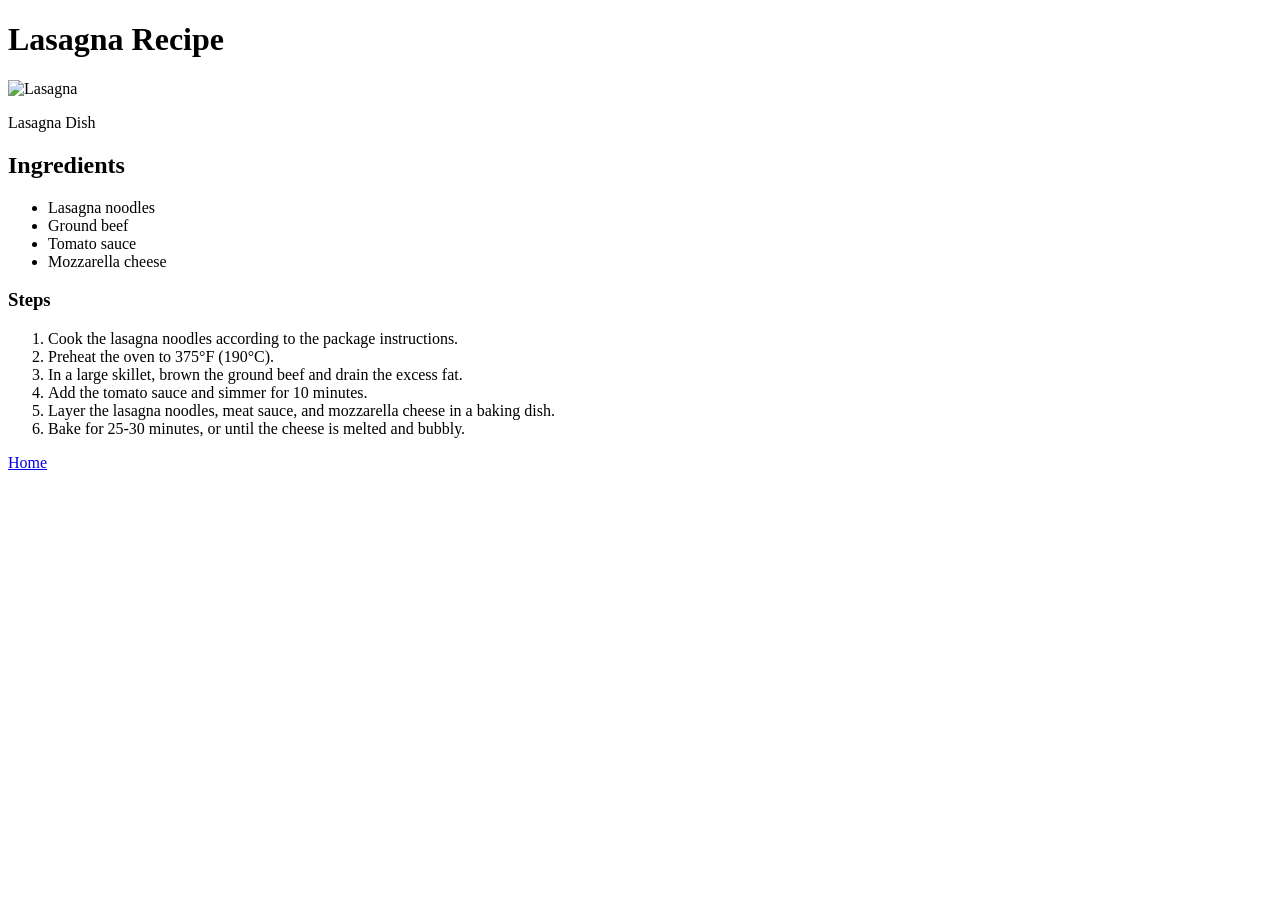
==== recipes/lasagna.html @ 20ebe1a3 "Initial commit: Add recipe pages and README" ====
<!DOCTYPE html>
<html lang="en">
<head>
    <meta charset="UTF-8">
    <meta name="viewport" content="width=device-width, initial-scale=1.0">
    <title>Lasagna Recipe</title>
</head>
<body>
    <h1>Lasagna Recipe</h1>
    <img src = "lasagnadish.jpg" alt = "Lasagna">
    <p>Lasagna Dish</p>
    <h2>Ingredients</h2>
    <ul>
        <li>Lasagna noodles</li>
        <li>Ground beef</li>
        <li>Tomato sauce</li>
        <li>Mozzarella cheese</li>
    </ul>
    <h3>Steps</h3>
    <ol>
        <li>Cook the lasagna noodles according to the package instructions.</li>
        <li>Preheat the oven to 375°F (190°C).</li>
        <li>In a large skillet, brown the ground beef and drain the excess fat.</li>
        <li>Add the tomato sauce and simmer for 10 minutes.</li>
        <li>Layer the lasagna noodles, meat sauce, and mozzarella cheese in a baking dish.</li>
        <li>Bake for 25-30 minutes, or until the cheese is melted and bubbly.</li>
    </ol>
    <a href = "../index.html">Home</a>
</body>
</html>
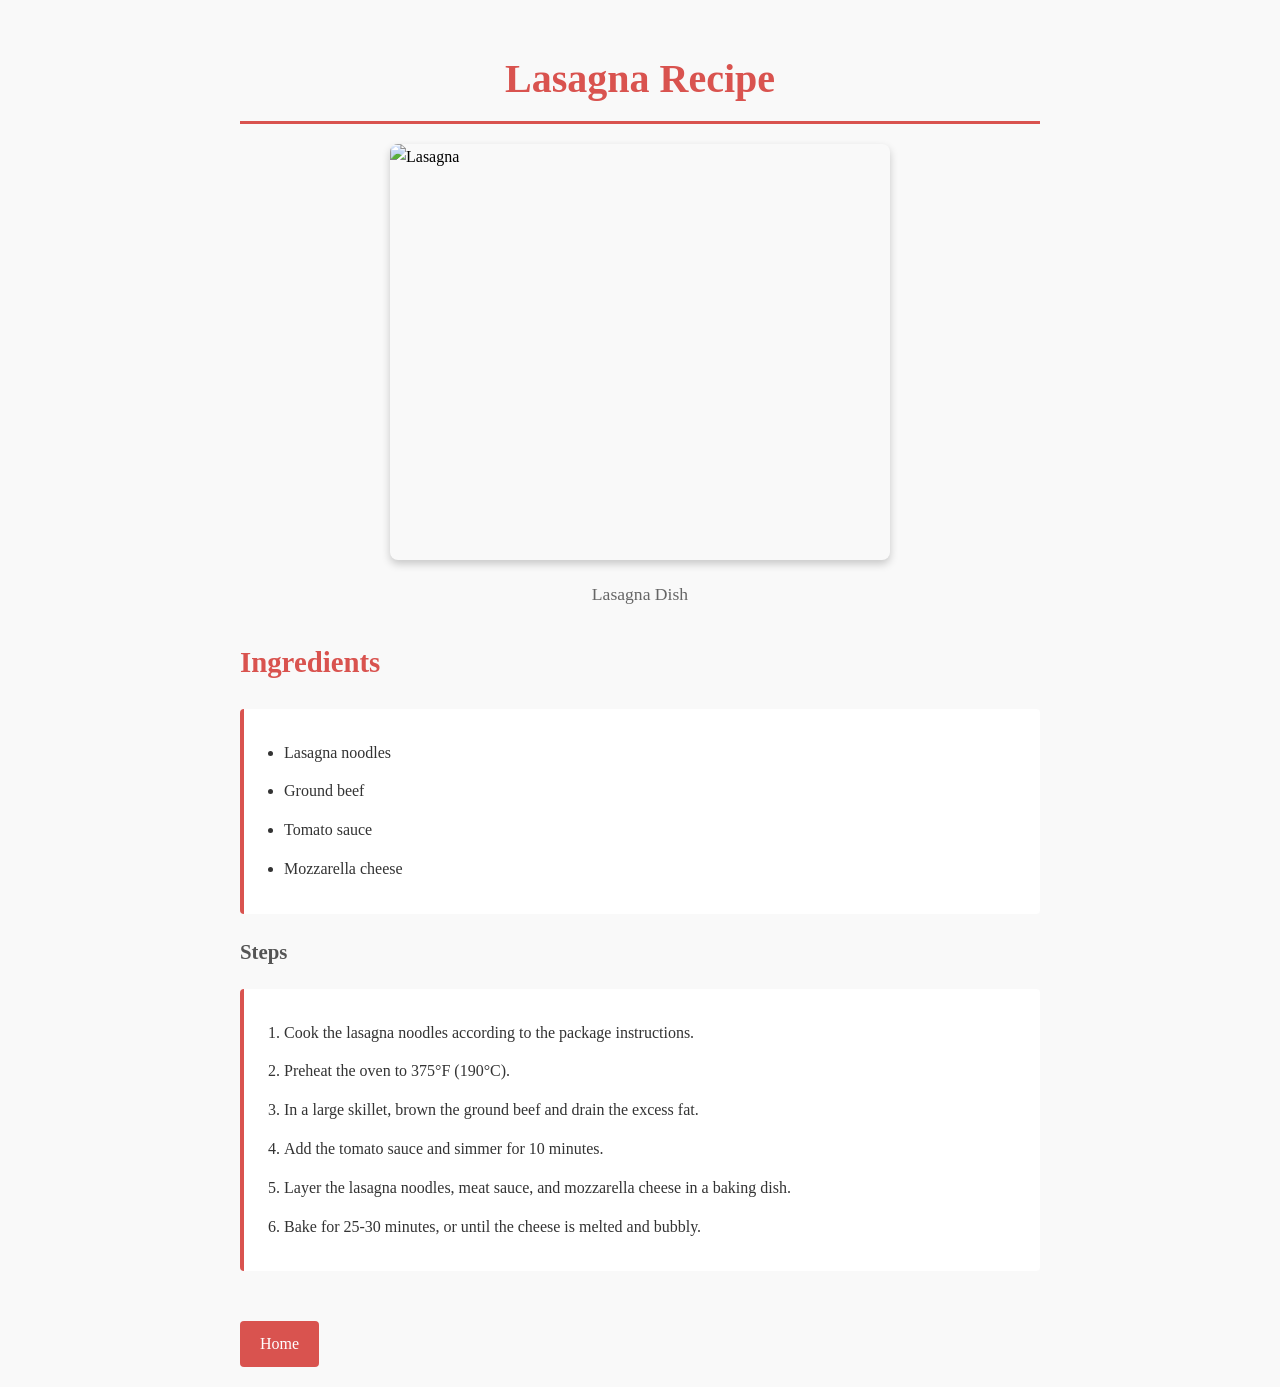
==== commit b60a79ee: "Add recipe pages and styles for homepage and individual recipes" ====
--- a/recipes/lasagna.html
+++ b/recipes/lasagna.html
@@ -3,11 +3,12 @@
 <head>
     <meta charset="UTF-8">
     <meta name="viewport" content="width=device-width, initial-scale=1.0">
+    <link rel="stylesheet" href="recipes.css">
     <title>Lasagna Recipe</title>
 </head>
 <body>
     <h1>Lasagna Recipe</h1>
-    <img src = "lasagnadish.jpg" alt = "Lasagna">
+    <img src = "lasagnadish.jpg" alt = "Lasagna" height="500px" width="600px">
     <p>Lasagna Dish</p>
     <h2>Ingredients</h2>
     <ul>
--- a/recipes/recipes.css
+++ b/recipes/recipes.css
@@ -0,0 +1,76 @@
+/* recipes.css - Styling for individual recipe pages */
+
+body {
+  font-family: Georgia, serif;
+  line-height: 1.6;
+  max-width: 800px;
+  margin: 0 auto;
+  padding: 20px;
+  background-color: #f9f9f9;
+}
+
+h1 {
+  color: #d9534f;
+  text-align: center;
+  font-size: 2.5em;
+  margin-bottom: 20px;
+  border-bottom: 3px solid #d9534f;
+  padding-bottom: 10px;
+}
+
+h2 {
+  color: #d9534f;
+  font-size: 1.8em;
+  margin-top: 30px;
+}
+
+h3 {
+  color: #555;
+  font-size: 1.3em;
+}
+
+img {
+  width: 100%;
+  max-width: 500px;
+  height: auto;
+  border-radius: 8px;
+  box-shadow: 0 4px 8px rgba(0,0,0,0.2);
+  display: block;
+  margin: 20px auto;
+}
+
+p {
+  text-align: center;
+  font-size: 1.1em;
+  color: #666;
+  margin-bottom: 20px;
+}
+
+ul, ol {
+  background-color: white;
+  padding: 20px 40px;
+  border-left: 4px solid #d9534f;
+  border-radius: 4px;
+  margin: 20px 0;
+}
+
+li {
+  margin: 10px 0;
+  line-height: 1.8;
+  color: #333;
+}
+
+a {
+  display: inline-block;
+  margin-top: 30px;
+  padding: 10px 20px;
+  background-color: #d9534f;
+  color: white;
+  text-decoration: none;
+  border-radius: 4px;
+  transition: background-color 0.3s;
+}
+
+a:hover {
+  background-color: #c9302c;
+}
